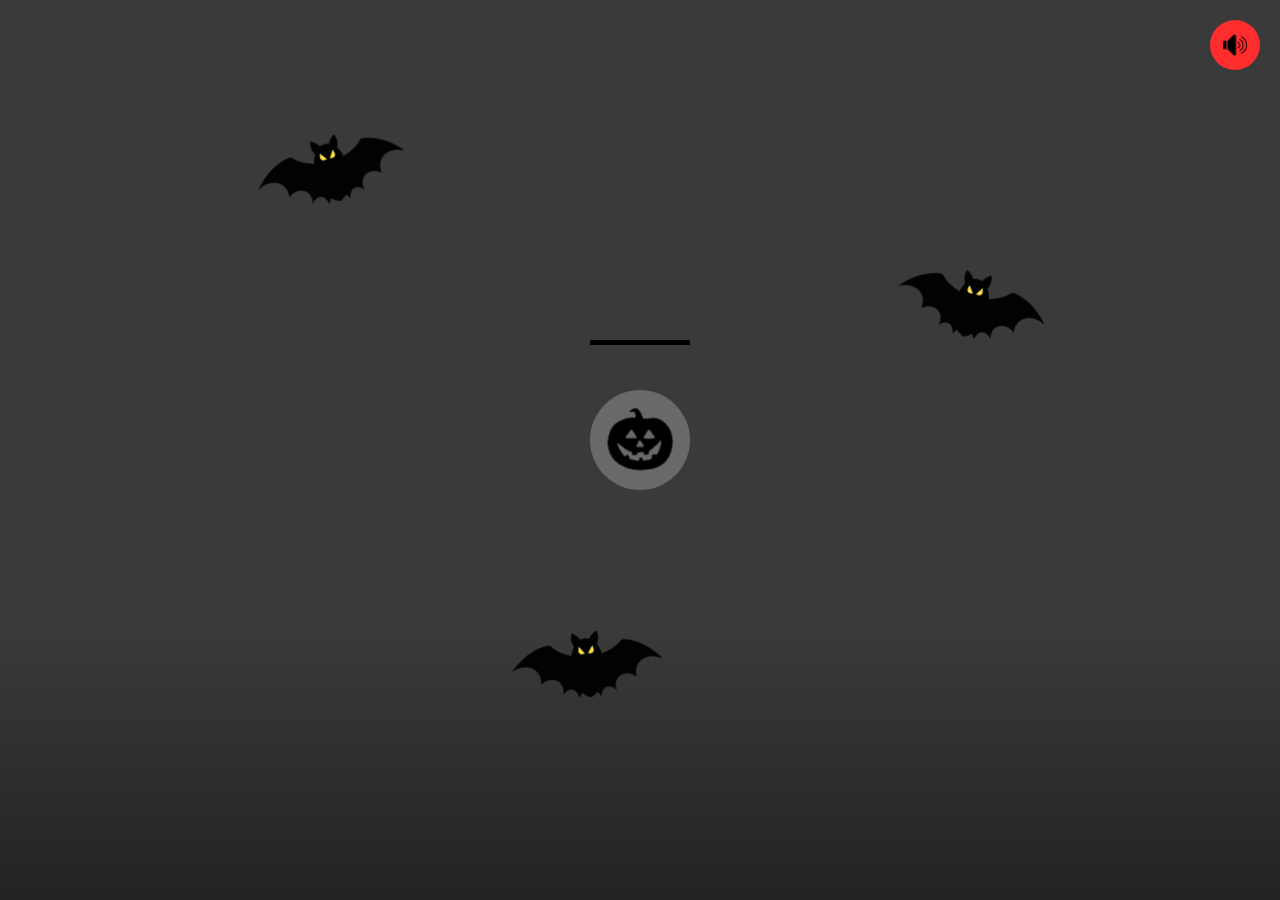
==== index.html @ 93f4a2e3 "main to index" ====
<!DOCTYPE html>
<html lang="en">
<head>
    <meta charset="UTF-8">
    <meta name="viewport" content="width=device-width, initial-scale=1.0">
    <title>Useless Machine</title>
    <link rel="stylesheet" href="styles.css">
</head>
<body>
    <div class="container">
        <div class="arm-box1">
            <div class="arm-box"></div>
            <div id="arm" class="arm"></div>
        </div>
        <button id="bigButton" class="big-button">
            <img src="pumpkin head.png" alt="Pumpkin Head" class="pumpkin-head">
        </button>
    </div>
    <div class="bat bat1"></div>
    <div class="bat bat2"></div>
    <div class="bat bat3"></div>
    <button id="muteButton" class="mute-button">
        <img id="muteIcon" src="sound.png" alt="Mute Icon" class="mute-icon">
    </button>
    <audio id="clickSound" src="user-click-ui.mp3"></audio>
    <audio id="turnOffSound" src="arm-click-ui.mp3"></audio>
    <audio id="backgroundMusic" src="SpookyMusic.mp3" autoplay loop></audio>
    <script src="script.js"></script>
</body>
</html>
---- styles.css ----
body, html {
    height: 100%;
    margin: 0;
    display: flex;
    justify-content: center;
    align-items: center;
    background: linear-gradient(to top, rgba(19, 19, 19, 0.603) , transparent 30%); /* Add black gradient from bottom */
    background-color: #3a3a3a;
}

.container {
    display: flex;
    flex-direction: column;
    align-items: center;
    position: relative;
}

.big-button {
    width: 100px;
    height: 100px;
    border-radius: 50%;
    background-color: #696969;
    border: none;
    cursor: pointer;
    margin-bottom: 20px;
    background-size: cover;
    background-position: center;
}

.pumpkin-head {
    width: 100px; /* Adjust width to fit your image */
    height: 100px; /* Adjust height to fit your image */
    position: absolute;
    top: 0px; /* Adjust position as needed */
    left: 0px; /* Adjust position as needed */
    pointer-events: none; /* Ensure the image does not interfere with button clicks */
}

.arm-box {
    width: 100px;
    height: 150px;
    background-color: #3a3a3a;
    position: absolute;
    top: -200px;
    left: 50%;
    transform: translateX(-50%);
    overflow: hidden;
    z-index: 2; /* Higher z-index to appear above the arm */
    border-bottom: 5px solid #000; /* Add a lower border */
}

.arm {
    width: 100px; /* Adjust width to fit your image */
    height: 120px; /* Adjust height to fit your image */
    background-image: url('skel_hand-removebg-preview.png'); /* Set your custom arm image path here */
    background-size: cover;
    background-position: center;
    position: absolute;
    top: -200px;
    left: 50%;
    transform: translateX(-50%);
    transition: top 1s, left 1s;
    z-index: 1; /* Lower z-index to appear below the arm-box */
}


.bat {
    position: absolute;
    width: 150px; /* Adjust width to fit your image */
    height: 70px; /* Adjust height to fit your image */
    background-image: url('black bat.png'); /* Set your custom bat image path here */
    background-size: cover;
    background-position: center;
}

.bat1 {
    top: 15%;
    left: 20%;
    transform: rotate(-15deg);
}

.bat2 {
    top: 30%;
    left: 70%;
    transform: rotate(15deg);
}

.bat3 {
    top: 70%;
    left: 40%;
    transform: rotate(-05deg);
}

.mute-button {
    position: absolute;
    top: 20px; /* Adjust position as needed */
    right: 20px; /* Adjust position as needed */
    width: 50px; /* Set width */
    height: 50px; /* Set height */
    background-color: #ff2d2d; /* Background color */
    color: #ffffff; /* Text color */
    border: none;
    border-radius: 50%; /* Make the button round */
    cursor: pointer;
    font-size: 16px;
    display: flex;
    justify-content: center;
    align-items: center;
    z-index: 3; /* Ensure the button is above other elements */
}

.mute-button:hover {
    background-color: #cf2626; /* Darker background color on hover */
}

.mute-icon {
    width: 24px; /* Adjust width to fit your icon */
    height: 24px; /* Adjust height to fit your icon */
}
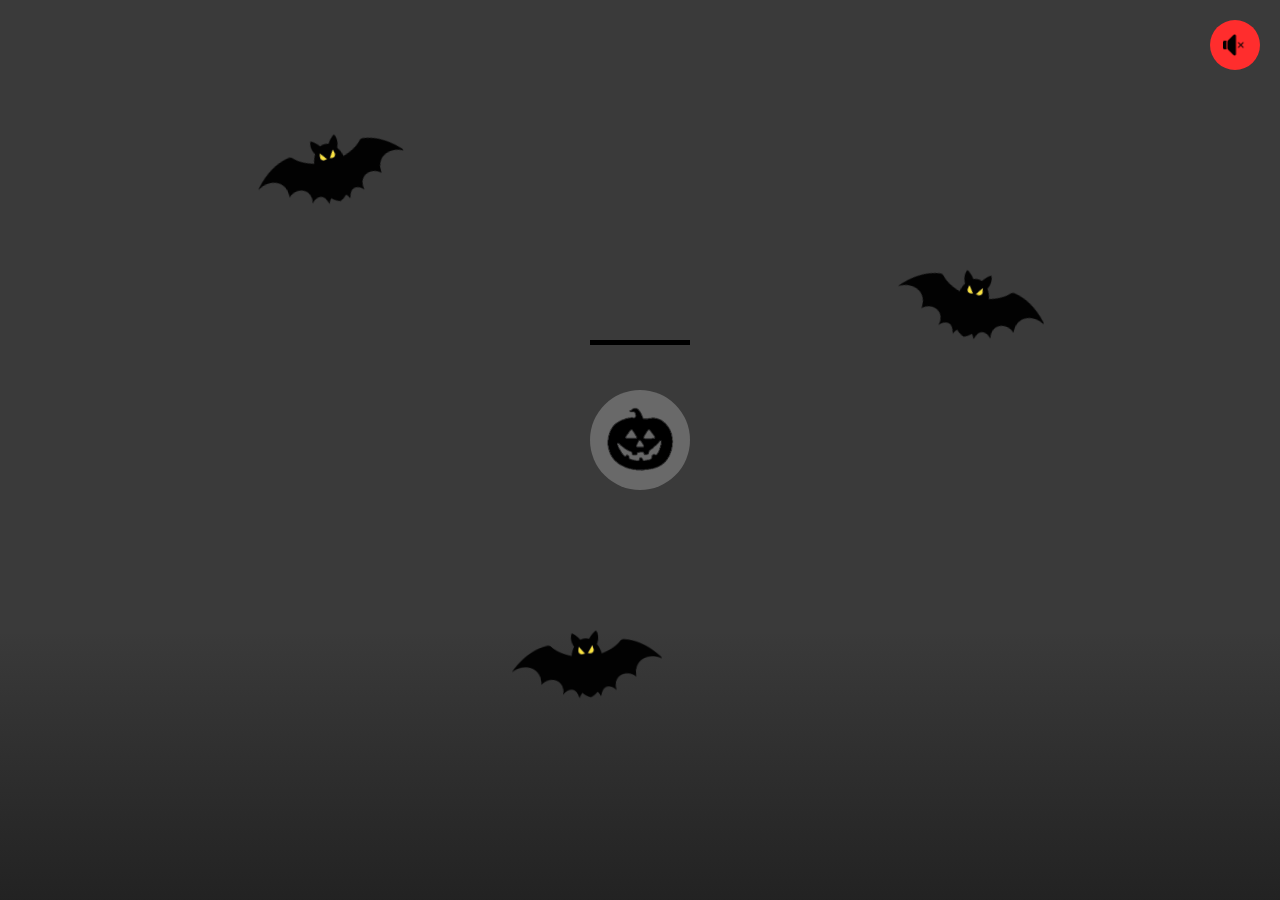
==== commit fbb8021d: "fixed the not music playing issue and set music to mute at default and changed the location of sound" ====
--- a/index.html
+++ b/index.html
@@ -20,11 +20,11 @@
     <div class="bat bat2"></div>
     <div class="bat bat3"></div>
     <button id="muteButton" class="mute-button">
-        <img id="muteIcon" src="sound.png" alt="Mute Icon" class="mute-icon">
+        <img id="muteIcon" src="mute.png" alt="Mute Icon" class="mute-icon">
     </button>
-    <audio id="clickSound" src="user-click-ui.mp3"></audio>
-    <audio id="turnOffSound" src="arm-click-ui.mp3"></audio>
-    <audio id="backgroundMusic" src="SpookyMusic.mp3" autoplay loop></audio>
+    <audio id="clickSound" src="Sounds\user-click-ui.mp3"></audio>
+    <audio id="turnOffSound" src="Sounds\arm-click-ui.mp3"></audio>
+    <audio id="backgroundMusic" src="Sounds\spookymusic.mp3" autoplay loop muted></audio>
     <script src="script.js"></script>
 </body>
 </html>
